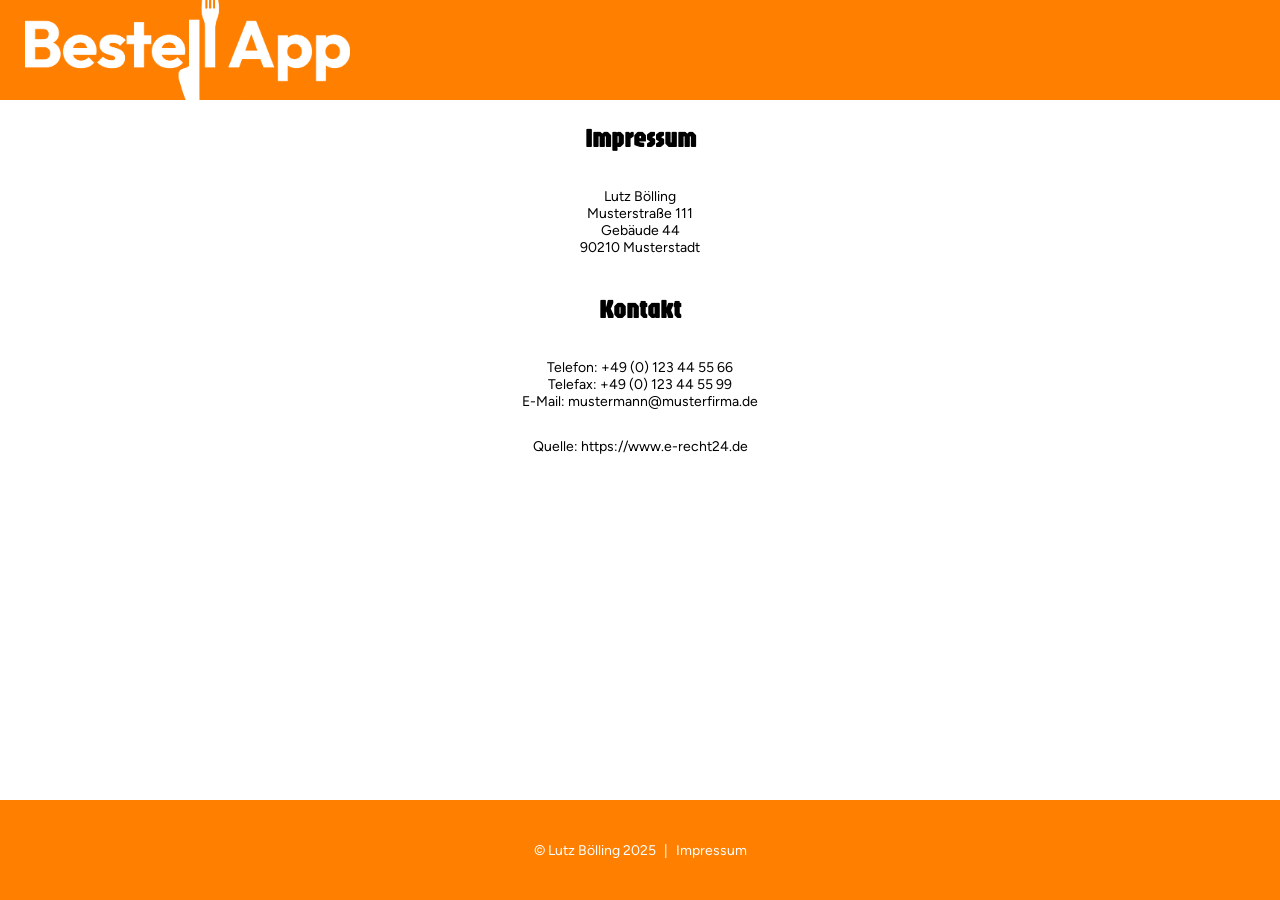
==== impressum.html @ 9ccaff33 "first commit" ====
<!DOCTYPE html>
<html lang="en">
  <head>
    <meta charset="UTF-8" />
    <meta name="viewport" content="width=device-width, initial-scale=1.0" />
    <title>Bestell App - Impressum</title>
    <link
      rel="shortcut icon"
      href="./assets/icons/favicon/favicon.ico"
      type="image/x-icon"
    />
    <link rel="stylesheet" href="./assets/fonts/fonts.css" />
    <link rel="stylesheet" href="./styles/assets.css" />
    <link rel="stylesheet" href="./styles/basket.css" />
    <link rel="stylesheet" href="./styles/footer.css" />
    <link rel="stylesheet" href="./styles/header.css" />
    <link rel="stylesheet" href="./styles/standart.css" />
    <link rel="stylesheet" href="./styles/style.css" />
    <link rel="stylesheet" href="./styles/responsive.css" />
  </head>
  <body onload="init()">
    <header id="header">
      <a href="./index.html"><img class="header_img" src="./assets/img/logo/Logo.png" alt="bestell_app_logo"
        srcset=""
      >
      </a>
    </header>
    <section class="impressum">
        
        <h1>Impressum</h1>
        <p>Lutz B&ouml;lling<br/>
        Musterstra&szlig;e 111<br/>
        Geb&auml;ude 44<br/>
        90210 Musterstadt</p>

        <h2>Kontakt</h2>
        <p>Telefon: +49 (0) 123 44 55 66<br/>
        Telefax: +49 (0) 123 44 55 99<br/>
        E-Mail: mustermann@musterfirma.de</p>

        <p>Quelle: <a href="https://www.e-recht24.de">https://www.e-recht24.de</a></p>

    </section>
    <footer>
      <div>© Lutz Bölling 2025</div>
      <div class="footer_break">|</div>
      <a href="./impressum.html">Impressum</a>
    </footer>
  </body>
  <script src="./scripts/db.js"></script>
  <script src="./scripts/script.js"></script>
  <script src="./scripts/template.js"></script>
</html>
---- assets/fonts/fonts.css ----
@font-face {
    font-family: 'Figtree';
    src: url('./Figtree/Figtree-VariableFont_wght.ttf') format('truetype');
    font-weight: normal;
    font-style: normal;
}

@font-face {
    font-family: 'Figtree';
    src: url('./Figtree/Figtree-Italic-VariableFont_wght.ttf') format('truetype');
    font-weight: normal;
    font-style: italic;
}

@font-face {
    font-family: 'Jaro';
    src: url('./Jaro/Jaro-Regular-VariableFont_opsz.ttf') format('truetype');
    font-weight: normal;
    font-style: normal;
}

h1 {
    font-family: "Jaro", sans-serif;
    font-size: clamp(1.5rem, 2vw, 5rem);
}

h2 {
    font-family: "Jaro", sans-serif;
    font-size: clamp(1rem, 2vw, 3rem);
}
---- styles/assets.css ----
.section_img{
    width: 100%;
    height: 100px;
    object-fit: cover;
}

.shop_logo{
    position: absolute;
    top: 250px;
    left: calc(50% - 200px);
    height: clamp(75px, 20vw, 100px);
    width: clamp(75px, 20vw, 100px);
    transition: transform 0s ease-in-out;
}
---- styles/basket.css ----
.basket_wrapper {
    width: 300px;
    flex-grow: 1;
}

.basket {
    width: 100%;
    height: 100vh;
    background-color: rgb(255, 255, 255);
    position: sticky;
    top: 0;
    border: 2px solid rgba(200, 200, 200, 0.7);
}

.basket h1 {
    text-align: center;
}

.basket_underline {
    border: 2px solid rgba(200, 200, 200, 0.7);
}

.basket_item {
    margin-top: 8px;
    display: flex;
    justify-content: space-between;
}

.basket_item button {
    height: 20px;
    width: 20px;
    background-color: rgb(255, 127, 0);
    border: 0;
    font-size: 10px;
    color: white;
    cursor: pointer;
    border-radius: 16px;
}

.basket_item button:hover {
    background: linear-gradient(to bottom, #f6f6f6 5%, #ffffff 100%);
    background-color: rgba(200, 200, 200, 0.7);
    border: 1px solid;
    color: rgb(255, 127, 0);
}

.basket_item button:active {
    position: relative;
    top: 1px;
}

.add_chart_button {
    height: 32px;
    width: 32px;
    background-color: rgb(255, 127, 0);
    border: 0;
    font-size: 24px;
    color: white;
    cursor: pointer;
    border-radius: 16px;
    margin-right: 8px;
}

.add_chart_button:hover {
    background: linear-gradient(to bottom, rgb(200, 200, 200, 0.7) 5%, #ffffff 100%);
    background-color: rgba(200, 200, 200, 0.7);
    border: 1px solid;
    color: rgb(255, 127, 0);
}

.add_chart_button:active {
    position: relative;
    top: 1px;
}

.order_btn {
    height: 40px;
    width: 200px;
    background-color: rgb(255, 127, 0);
    border: 0;
    color: white;
    cursor: pointer;
    border-radius: 16px;
    margin-right: 8px;
}

.order_btn:hover {
    background: linear-gradient(to bottom, rgba(200, 200, 200, 0.7) 5%, #ffffff 100%);
    background-color: rgba(200, 200, 200, 0.7);
    border: 1px solid;
    color: rgb(255, 127, 0);
}

.basket_bottom {
    display: flex;
    flex-direction: column;
    align-items: center;
    justify-content: center;
}

.resp_basket_wrapper_content {
    display: flex;
    justify-content: center;
    align-items: center;
    height: 40px;
    width: 200px;
    background-color: rgb(255, 127, 0);
    border: 0;
    color: white;
    cursor: pointer;
    border-radius: 16px;
    margin-right: 8px;
}

.resp_basket_wrapper_content:hover {
    background: linear-gradient(to bottom, rgba(200, 200, 200, 0.7) 5%, #ffffff 100%);
    background-color: rgba(200, 200, 200, 0.7);
    border: 1px solid;
    color: rgb(255, 127, 0);
}

.resp_basket_wrapper_overlay {
    position: fixed;
    top: 0;
    left: 0;
    height: 100vh;
    width: 100%;
    background-color: rgba(0, 0, 0, 0.679);
}

.resp_basket_overlay {
    display: flex;
    align-items: center;
    justify-content: center;
    background-color: rgb(255, 127, 0);
    display: flex;
    align-items: center;
    flex-direction: column;
    margin-top: 155px;
    border-radius: 50px;
    min-height: 350px;
    width: clamp(200px, 80vw, 400px);
    margin: 100px auto;
    padding: 16px;
}
---- styles/footer.css ----
footer {
    height: 100px;
    width: 100%;
    background-color: rgb(255, 127, 0);
    display: flex;
    justify-content: center;
    align-items: center;
    flex-direction: row;
    color: white;
    margin-top: 8px;
}

footer a {
    color: white;
    cursor: pointer;
}

footer a:hover{
    transition: 150ms;
    text-decoration: underline;
}

.footer_break{
    margin-left: 8px;
    margin-right: 8px;
}
---- styles/header.css ----
header {
    display: flex;
    align-items: center;
    height: 100px;
    width: 100%;
    background-color: rgb(255, 127, 0);
}

.header_img{
    margin-left: 25px;
    height: clamp(50px, 10vw, 150px);
}
---- styles/standart.css ----
* {
    box-sizing: border-box;
    /* margin: 0 auto; */
    scrollbar-width: thin;
    scroll-behavior: smooth;
    scrollbar-color: rgb(255, 127, 0) rgb(0, 0, 0);
}

a {
    color: rgb(0, 0, 0);
    text-decoration: none;
}
  
.d_none {
    display: none;
}
  
.d_block {
    display: block;
}
  
.d_flex {
    display: flex;
}

.nohover {
    pointer-events: none;
}

.max_width_960px{
    max-width: 960px;
    margin: 0 auto;
}
---- styles/style.css ----
body {
    color: rgb(0, 0, 0);
    margin: 0 auto;
    background-color: rgb(255, 255, 255);
    display: flex;
    flex-direction: column;
    font-family: "Figtree", sans-serif;
    font-size: clamp(14px, 1vw, 20px);
    box-sizing: border-box;
    min-height: 100vh;
}

.main {
    display: flex;
    justify-content: center;
    min-height: calc(100vh - 200px);
    width: 100%;
}

.content_wrapper {
    width: calc(100% - 300px);
}

.company {
    margin: 0;
}

.company_info {
    display: flex;
    flex-direction: column;
}

.company_img {
    height: 200px;
    width: 100%;
    object-fit: cover;
}

.company_content {
    margin-top: 40px;
}

.nav_bar {
    background-color: gray;
    display: flex;
    align-items: center;
    justify-content: space-around;
    margin-bottom: 8px;
}

.section_head {
    padding: 8px;
}

.section_head img {
    padding-top: 8px;
    height: 140px;
    width: 100%;
    object-fit: cover;
}

.section_head h1 {
    text-align: center;
}

.section_underline {
    border: 2px solid rgba(200, 200, 200, 0.7)
}

.dishes {
    display: flex;
    flex-direction: row;
    justify-content: space-between;
    align-items: center;
    border: 2px solid rgba(200, 200, 200, 0.7);
    border-radius: 10px;
    margin-right: 8px;
    margin-left: 8px;
    margin-top: 8px;
}

.dish {
    display: flex;
    flex-direction: column;
    margin: 0;
    padding: 8px;
}

.alert_dialog {
    position: fixed;
    top: 0;
    left: 0;
    height: 100vh;
    width: 100%;
    background-color: rgba(0, 0, 0, 0.679);
}

.alert_dialog button {
    margin-top: 16px;
    height: 40px;
    width: 200px;
    background-color: rgb(255, 127, 0);
    border: 1px solid black;
    color: white;
    cursor: pointer;
    border-radius: 16px;
}

.alert_dialog button:hover{
    background: linear-gradient(to bottom, rgba(200, 200, 200, 0.7) 5%, #ffffff 100%);
    background-color: rgba(200, 200, 200, 0.7);
    border: 1px solid;
    color: rgb(255, 127, 0)
}

.alert {
    display: flex;
    align-items: center;
    justify-content: center;
    background-color: rgb(255, 127, 0);
    display: flex;
    align-items: center;
    flex-direction: column;
    margin-top: 155px;
    border-radius: 50px;
    height: 350px;
    width: clamp(200px, 80vw, 600px);
    margin: 100px auto;
}

.alert_input {
    text-align: center;
}

.impressum {
    max-width: 1440px;
    min-height: calc(100vh - 208px);
    margin: 0 auto;
    display: flex;
    flex-direction: column;
    align-items: center;
    text-align: center;
}
---- styles/responsive.css ----
@media (min-width:901px){
    .resp_basket_wrapper{
        display: none;
    }

    .resp_basket_wrapper_overlay{
        display: none;
    }
}

@media (max-width: 900px) {
    .basket_wrapper {
        display: none;
    }

    .content_wrapper {
        width: 100%;
    }

    .shop_logo {
        left: calc(50% - 50px);
    }

    .resp_basket_wrapper {
        position: sticky;
        display: flex;
        justify-content: center;
        margin-top: 8px;
        bottom: 8px;
    }


}
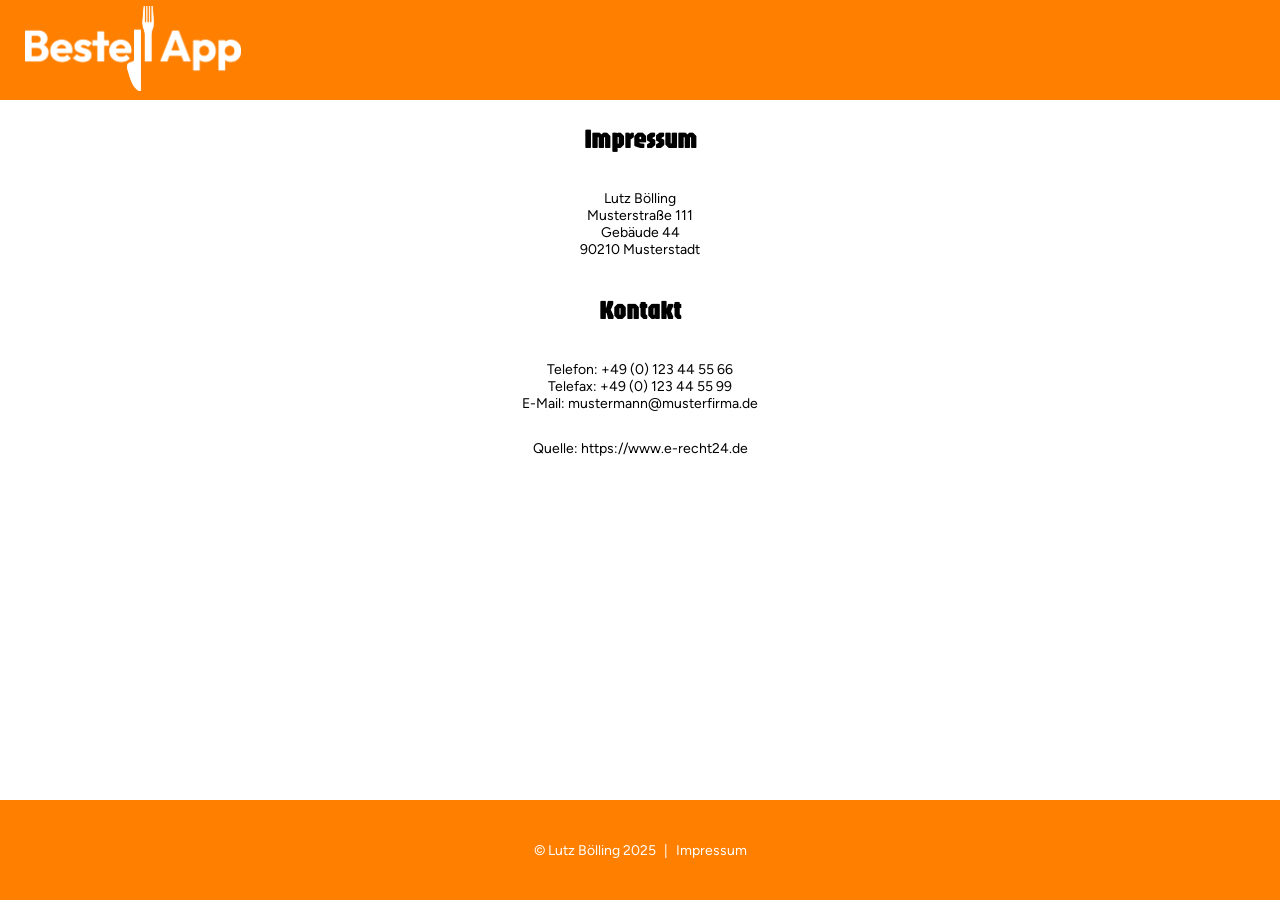
==== commit 530c4951: "final version" ====
--- a/impressum.html
+++ b/impressum.html
@@ -20,26 +20,34 @@
   </head>
   <body onload="init()">
     <header id="header">
-      <a href="./index.html"><img class="header_img" src="./assets/img/logo/Logo.png" alt="bestell_app_logo"
-        srcset=""
-      >
+      <a href="./index.html"
+        ><img
+          class="header_img"
+          src="./assets/img/logo/Logo.png"
+          alt="bestell_app_logo"
+          srcset=""
+        />
       </a>
     </header>
     <section class="impressum">
-        
-        <h1>Impressum</h1>
-        <p>Lutz B&ouml;lling<br/>
-        Musterstra&szlig;e 111<br/>
-        Geb&auml;ude 44<br/>
-        90210 Musterstadt</p>
+      <h1>Impressum</h1>
+      <p>
+        Lutz B&ouml;lling<br />
+        Musterstra&szlig;e 111<br />
+        Geb&auml;ude 44<br />
+        90210 Musterstadt
+      </p>
 
-        <h2>Kontakt</h2>
-        <p>Telefon: +49 (0) 123 44 55 66<br/>
-        Telefax: +49 (0) 123 44 55 99<br/>
-        E-Mail: mustermann@musterfirma.de</p>
+      <h2>Kontakt</h2>
+      <p>
+        Telefon: +49 (0) 123 44 55 66<br />
+        Telefax: +49 (0) 123 44 55 99<br />
+        E-Mail: mustermann@musterfirma.de
+      </p>
 
-        <p>Quelle: <a href="https://www.e-recht24.de">https://www.e-recht24.de</a></p>
-
+      <p>
+        Quelle: <a href="https://www.e-recht24.de">https://www.e-recht24.de</a>
+      </p>
     </section>
     <footer>
       <div>© Lutz Bölling 2025</div>
--- a/assets/fonts/fonts.css
+++ b/assets/fonts/fonts.css
@@ -21,10 +21,20 @@
 
 h1 {
     font-family: "Jaro", sans-serif;
-    font-size: clamp(1.5rem, 2vw, 5rem);
+    font-size: clamp(26px, 2vw, 34px);
 }
 
 h2 {
     font-family: "Jaro", sans-serif;
-    font-size: clamp(1rem, 2vw, 3rem);
+    font-size: clamp(24px, 2vw, 32px);
 }
+
+h3 {
+    font-family: "Jaro", sans-serif;
+    font-size: clamp(18px, 2vw, 26px);
+}    
+
+h4 {
+    font-family: "Jaro", sans-serif;
+    font-size: clamp(14px, 2vw, 22px);
+}
--- a/styles/assets.css
+++ b/styles/assets.css
@@ -1,10 +1,10 @@
-.section_img{
+.section_img {
     width: 100%;
     height: 100px;
     object-fit: cover;
 }
 
-.shop_logo{
+.shop_logo {
     position: absolute;
     top: 250px;
     left: calc(50% - 200px);
--- a/styles/basket.css
+++ b/styles/basket.css
@@ -1,3 +1,7 @@
+.main {
+    display: flex;
+}
+
 .basket_wrapper {
     width: 300px;
     flex-grow: 1;
@@ -16,6 +20,11 @@
     text-align: center;
 }
 
+.basket_dishes {
+    height: 75vh;
+    overflow: auto;
+}
+
 .basket_underline {
     border: 2px solid rgba(200, 200, 200, 0.7);
 }
@@ -23,18 +32,28 @@
 .basket_item {
     margin-top: 8px;
     display: flex;
-    justify-content: space-between;
+    flex-direction: column;
+    align-items: center;
+    justify-content: center;
+    text-align: center;
+}
+
+.basket_item h3 {
+    margin-block-start: 8px;
+    margin-block-end: 8px;
 }
 
 .basket_item button {
-    height: 20px;
-    width: 20px;
+    height: 40px;
+    width: 40px;
     background-color: rgb(255, 127, 0);
-    border: 0;
-    font-size: 10px;
+    font-size: 24px;
+    border: 1px solid rgb(200, 200, 200);
     color: white;
     cursor: pointer;
-    border-radius: 16px;
+    border-radius: 50%;
+    margin-left: 8px;
+    margin-right: 8px;
 }
 
 .basket_item button:hover {
@@ -49,16 +68,28 @@
     top: 1px;
 }
 
+.basket_item img {
+    object-fit: cover;
+    width: 100%;
+    height: 100%;
+}
+
+.basket_item_content {
+    display: flex;
+    align-items: center;
+    justify-content: space-evenly;
+}
+
 .add_chart_button {
-    height: 32px;
-    width: 32px;
+    height: 40px;
+    width: 40px;
     background-color: rgb(255, 127, 0);
-    border: 0;
+    border: 1px solid rgb(200, 200, 200);
     font-size: 24px;
     color: white;
     cursor: pointer;
-    border-radius: 16px;
-    margin-right: 8px;
+    border-radius: 50%;
+    margin: 8px;
 }
 
 .add_chart_button:hover {
@@ -92,13 +123,20 @@
 }
 
 .basket_bottom {
+    margin-top: 16px;
+    margin-bottom: 8px;
     display: flex;
     flex-direction: column;
     align-items: center;
     justify-content: center;
 }
 
-.resp_basket_wrapper_content {
+.summary {
+    text-decoration: overline;
+    margin-bottom: 8px;
+}
+
+.resp_basket_btn {
     display: flex;
     justify-content: center;
     align-items: center;
@@ -112,14 +150,14 @@
     margin-right: 8px;
 }
 
-.resp_basket_wrapper_content:hover {
+.resp_basket_btn :hover {
     background: linear-gradient(to bottom, rgba(200, 200, 200, 0.7) 5%, #ffffff 100%);
     background-color: rgba(200, 200, 200, 0.7);
     border: 1px solid;
     color: rgb(255, 127, 0);
 }
 
-.resp_basket_wrapper_overlay {
+.resp_basket_wrapper {
     position: fixed;
     top: 0;
     left: 0;
@@ -128,18 +166,27 @@
     background-color: rgba(0, 0, 0, 0.679);
 }
 
+
 .resp_basket_overlay {
     display: flex;
     align-items: center;
     justify-content: center;
-    background-color: rgb(255, 127, 0);
     display: flex;
     align-items: center;
     flex-direction: column;
     margin-top: 155px;
-    border-radius: 50px;
-    min-height: 350px;
-    width: clamp(200px, 80vw, 400px);
+    max-height: 75vh;
+    width: clamp(300px, 50vw, 600px);
     margin: 100px auto;
-    padding: 16px;
+}
+
+.empty_basket {
+    display: flex;
+    flex-direction: column;
+    justify-content: center;
+    align-items: center;
+}
+
+.empty_basket img {
+    width: 100px;
 }
--- a/styles/footer.css
+++ b/styles/footer.css
@@ -15,12 +15,12 @@
     cursor: pointer;
 }
 
-footer a:hover{
+footer a:hover {
     transition: 150ms;
     text-decoration: underline;
 }
 
-.footer_break{
+.footer_break {
     margin-left: 8px;
     margin-right: 8px;
 }
--- a/styles/header.css
+++ b/styles/header.css
@@ -2,11 +2,11 @@
     display: flex;
     align-items: center;
     height: 100px;
-    width: 100%;
+    max-width: 100%;
     background-color: rgb(255, 127, 0);
 }
 
-.header_img{
+.header_img {
     margin-left: 25px;
-    height: clamp(50px, 10vw, 150px);
-}
+    height: clamp(50px, 85px, 120px);
+}
--- a/styles/standart.css
+++ b/styles/standart.css
@@ -10,15 +10,35 @@
     color: rgb(0, 0, 0);
     text-decoration: none;
 }
-  
+
+h1 {
+    font-family: "Jaro", sans-serif;
+    font-size: clamp(26px, 2vw, 34px);
+}
+
+h2 {
+    font-family: "Jaro", sans-serif;
+    font-size: clamp(24px, 2vw, 32px);
+}
+
+h3 {
+    font-family: "Jaro", sans-serif;
+    font-size: clamp(18px, 2vw, 26px);
+}
+
+h4 {
+    font-family: "Jaro", sans-serif;
+    font-size: clamp(14px, 2vw, 22px);
+}
+
 .d_none {
     display: none;
 }
-  
+
 .d_block {
     display: block;
 }
-  
+
 .d_flex {
     display: flex;
 }
@@ -27,7 +47,7 @@
     pointer-events: none;
 }
 
-.max_width_960px{
+.max_width_960px {
     max-width: 960px;
     margin: 0 auto;
 }
--- a/styles/style.css
+++ b/styles/style.css
@@ -48,6 +48,11 @@
     margin-bottom: 8px;
 }
 
+.nav_bar_btn:hover {
+    cursor: pointer;
+    text-decoration: underline;
+}
+
 .section_head {
     padding: 8px;
 }
@@ -86,6 +91,11 @@
     padding: 8px;
 }
 
+.dish h3 {
+    margin-block-start: 8px;
+    margin-block-end: 8px;
+}
+
 .alert_dialog {
     position: fixed;
     top: 0;
@@ -106,7 +116,7 @@
     border-radius: 16px;
 }
 
-.alert_dialog button:hover{
+.alert_dialog button:hover {
     background: linear-gradient(to bottom, rgba(200, 200, 200, 0.7) 5%, #ffffff 100%);
     background-color: rgba(200, 200, 200, 0.7);
     border: 1px solid;
@@ -114,14 +124,12 @@
 }
 
 .alert {
-    display: flex;
-    align-items: center;
-    justify-content: center;
     background-color: rgb(255, 127, 0);
     display: flex;
+    flex-direction: column;
+    justify-content: center;
     align-items: center;
-    flex-direction: column;
-    margin-top: 155px;
+    text-align: center;
     border-radius: 50px;
     height: 350px;
     width: clamp(200px, 80vw, 600px);
--- a/styles/responsive.css
+++ b/styles/responsive.css
@@ -1,9 +1,13 @@
-@media (min-width:901px){
-    .resp_basket_wrapper{
+@media (min-width:901px) {
+    .basket_wrapper {
+        display: flex;
+    }
+
+    .resp_basket_btn_wrapper {
         display: none;
     }
 
-    .resp_basket_wrapper_overlay{
+    .resp_basket_wrapper {
         display: none;
     }
 }
@@ -21,7 +25,7 @@
         left: calc(50% - 50px);
     }
 
-    .resp_basket_wrapper {
+    .resp_basket_btn_wrapper {
         position: sticky;
         display: flex;
         justify-content: center;
@@ -29,5 +33,7 @@
         bottom: 8px;
     }
 
-
+    .basket_dishes {
+        height: 50vh;
+    }
 }
